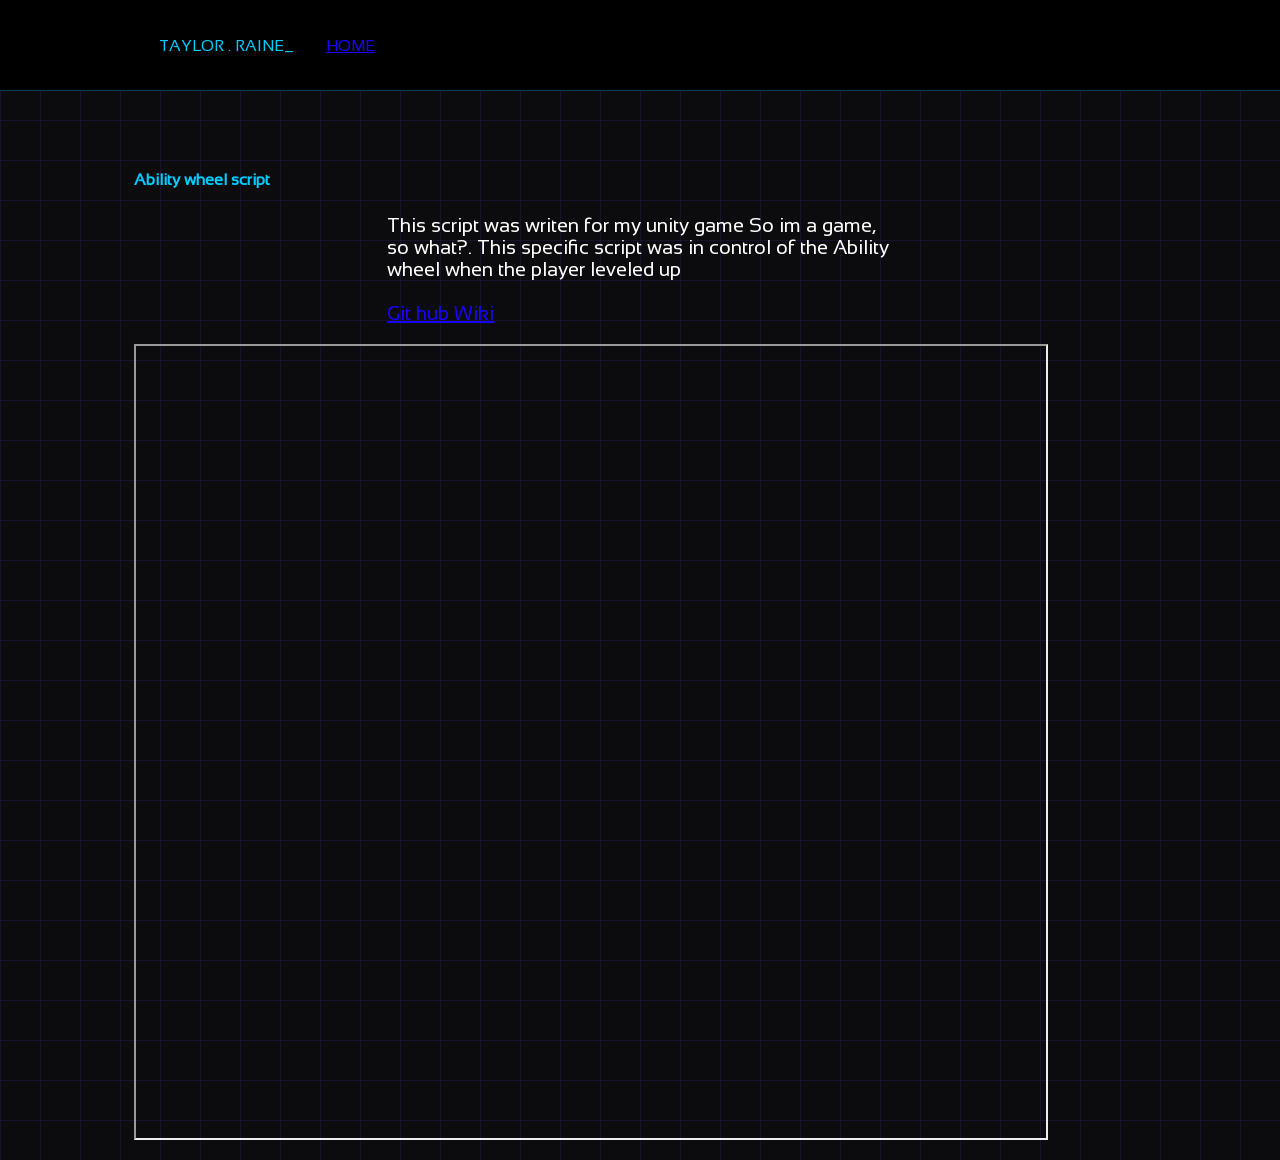
==== Example code.html @ cbe0a81b "Add new Pages" ====
<document html>

  <head>
    <title>Taylor Raine's Portfolio</title>
    <link rel="StyleSheet" href="./PortfolioStyleSheet.css">
  </head>
  <header> <span style="display: inline-block; width: 10%;"></span>
     <table class="headerTable"><tr><td>TAYLOR . RAINE_</td><td><a href="./index.html"> HOME </a></td></tr></table>
  </header>

  <body>

    <p><br><br></p>

    <h5> <span style="display: inline-block; width: 10%;"></span>Ability wheel script</h3>
    <p class = "Intro" style="margin-left: 30%; margin-right: 30%;">This script was writen for my unity game So im a game, so what?. This specific script was in control of the Ability wheel when the player leveled up
      <br><br>
      <a href ="https://github.com/Birmingham-City-Uni/game-programming-game-asset-pipeline-weekly-tysondog123/wiki">
      Git hub Wiki
      </a>
    </p>

    
    <p > 
      <iframe src ="./AbillitesWheel.cs" width = 80% height=100%></iframe>
    </p>
  
  </body>
---- PortfolioStyleSheet.css ----
@font-face {
    font-family: "My Font";
    src: url(./Sansation-Regular.ttf);
}

p{
    font-size: 20px;
    margin-left: 10%;
}
.darkBlue{
color: rgb(44, 59, 122);
}

h2,h3{
    text-align: center;
}
h5{
letter-spacing: 15%;
font-size: 100%;
color: rgb(0, 204, 255);

}
h4{
letter-spacing: 20%;
font-size: 300%;
margin-left: 10%;

}
#TableLeft{
    margin-left: 10%; 
    width: 35%;
    height: 25%;
    text-align: center;
    margin-left: 15%;
    margin-right: 20%;
    border-spacing: 30px;
}
#backBlue{
background-color: rgb(0, 204, 255);
}
#Blue{
    color: rgb(0, 204, 255);
}
#OutlineBlue{
   
   border-style: solid;
   border-color:  rgb(0, 204, 255);
   color:  rgb(0, 204, 255); 
}
#Intro{
    
   font-size: 125%;
   margin-left:30%;
   margin-right:30% ;
}

body{
    
    background-size: contain;
    background-color: rgb(12, 12, 14);
    margin-top: 100px;
    font-family: "My Font";
    color: #ffffff;
     background-size: 40px 40px;
  background-image:
    linear-gradient(to right, rgba(43, 31, 92, 0.39) 1px, transparent 1px),
    linear-gradient(to bottom, rgba(43, 31, 92, 0.39) 1px, transparent 1px);
    
}
header{
    position: fixed;
    font-size: 100%;
    width:100%;
    height: 10%;
    background-color: rgb(0, 0, 0);
    margin-bottom: 10px;
    top:0;
    left:0;
    letter-spacing: 15%;
    display: flex;
    align-items: center;
    color: rgb(0, 204, 255);
    border-bottom: 1px solid rgb(0, 60, 83);
}

.tableProjects{
     margin-left: 20%;
     margin-right: 20%;
     border-spacing: 30px;
}
img{
    width: 100%;
}
.test{
    box-shadow: inset 0px -300px 30px -30px rgba(0, 0, 0, 0.795);
    background-size:cover;
    border-style: solid;
     border-color: #002153;
     border-width: 3px;
}
.test2{
    height: 300px;
}
.TableText{
    margin-top: 45%;
    margin-bottom: 5%;
    text-align:left ;
    margin-left: 10%;
    margin-right: 10%;
}

a:link {
  color: rgb(25, 0, 255);
}

a:visited {
  color: rgb(255, 0, 0);
}

a:hover {
  color: rgb(63, 92, 255);
}

a:active {
  color: blue;
}
div{
    animation-name: Changeing;
    animation-duration: 4s;
    color: rgb(44, 59, 122);
}
@keyframes Changeing{
    from{width: 0}
    to{width: 100%}
}
.headerTable{
     border-spacing: 30px;
     color: rgb(0, 204, 255);
}
.Projects{}
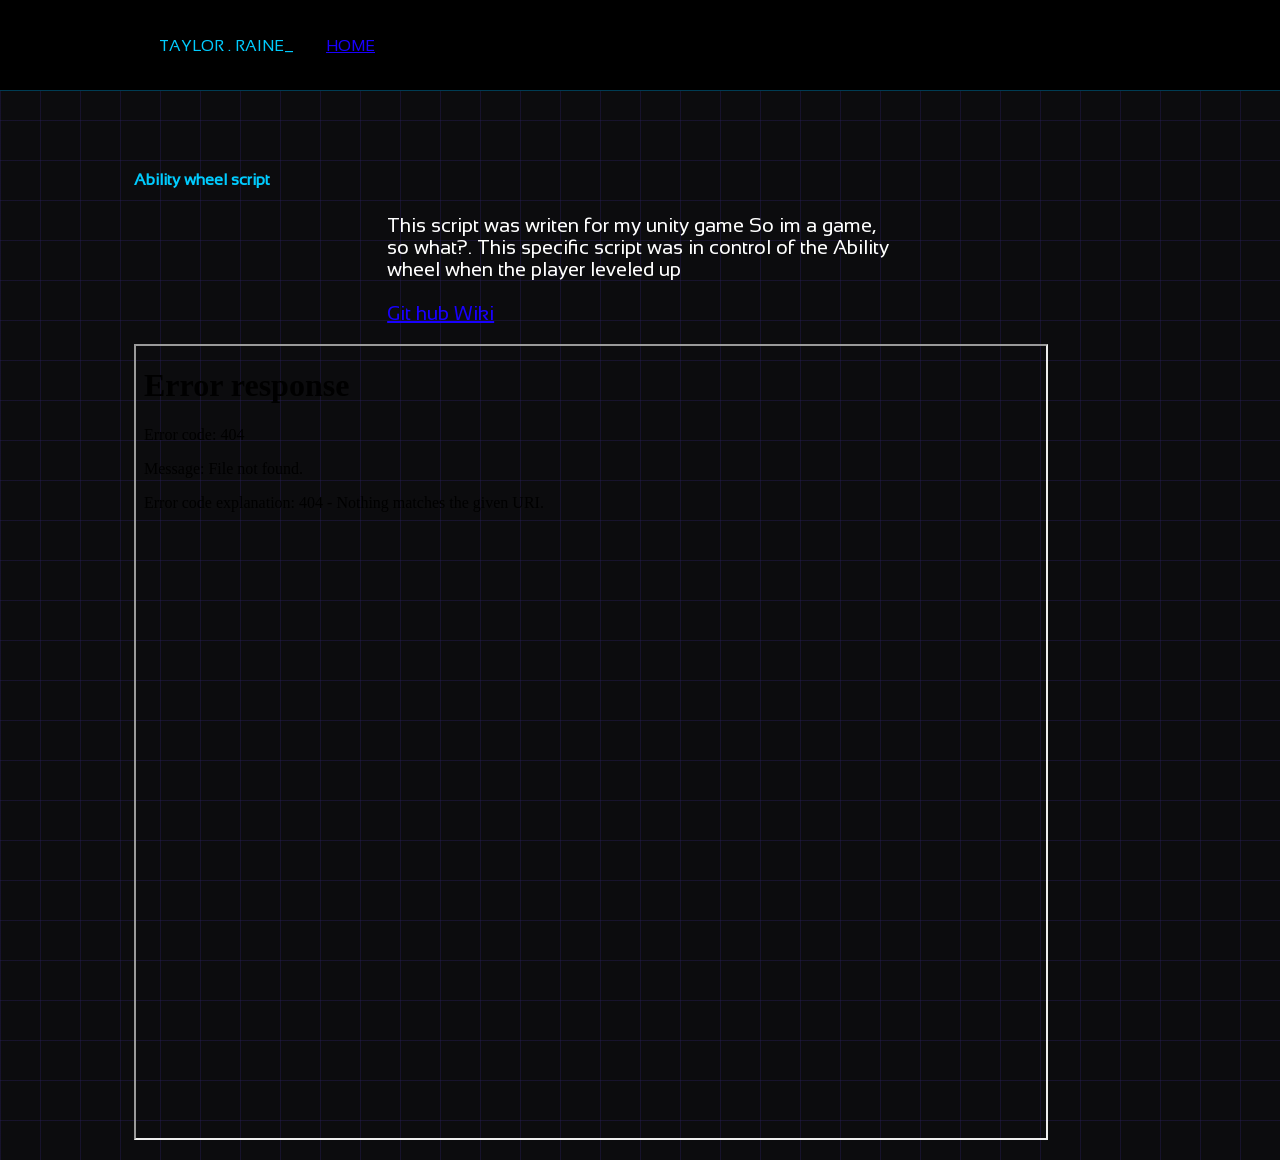
==== commit 2c6e4b90: "update example code" ====
--- a/Example code.html
+++ b/Example code.html
@@ -22,7 +22,7 @@
 
     
     <p > 
-      <iframe src ="./AbillitesWheel.cs" width = 80% height=100%></iframe>
+      <iframe src ="./AbillitesWheel - Copy.txt" width = 80% height=100%></iframe>
     </p>
   
   </body>
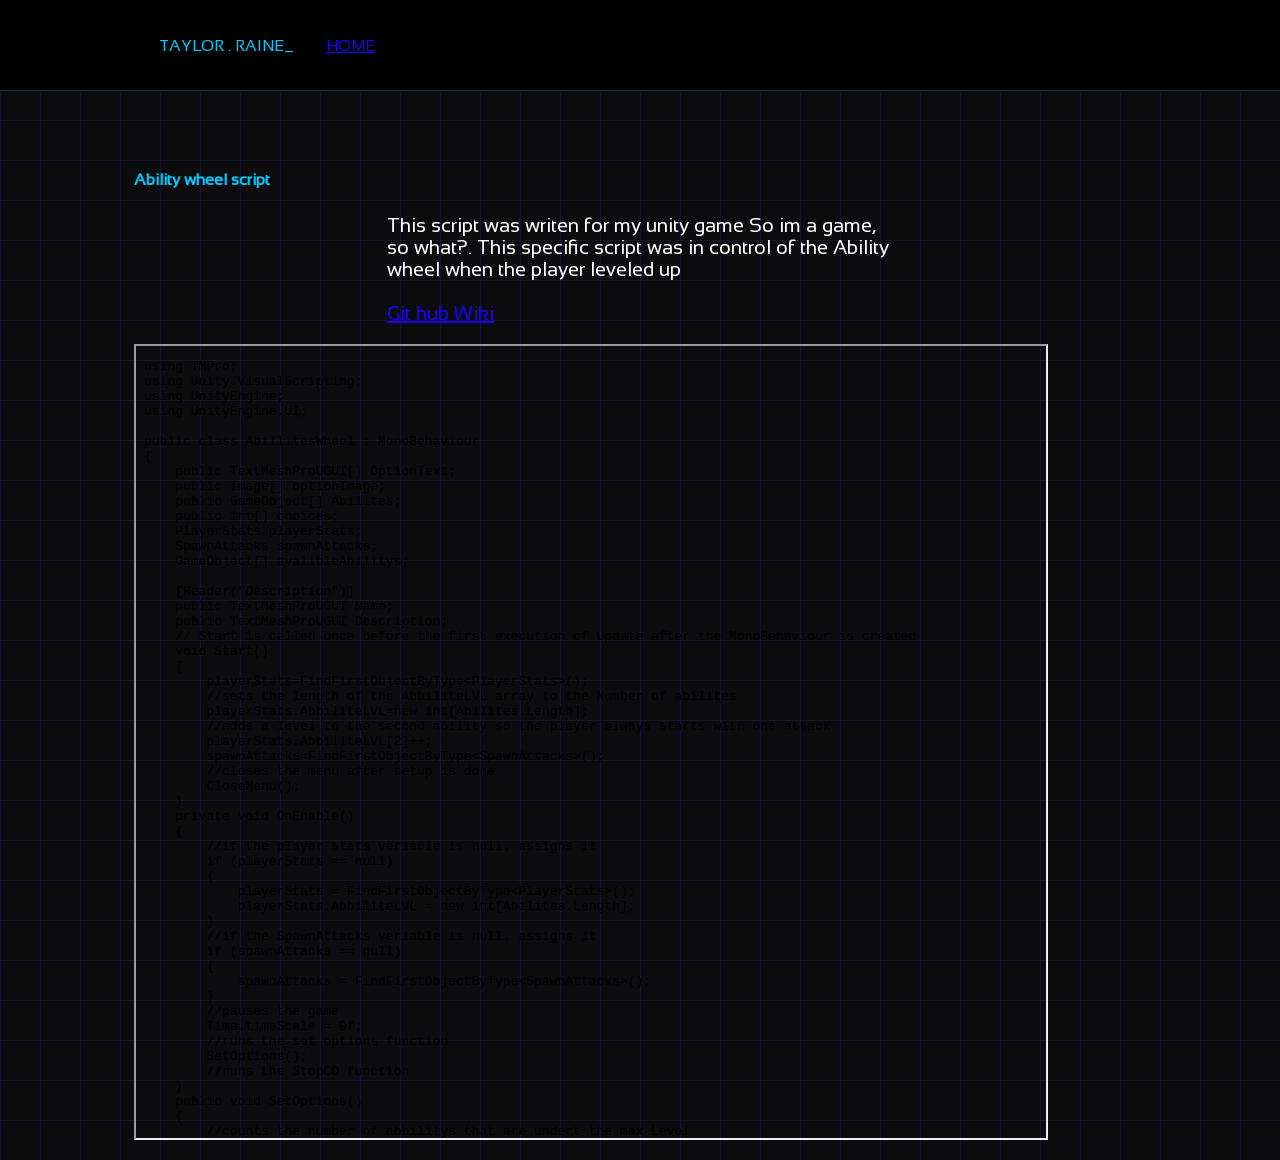
==== commit f9620f7c: "Fix code" ====
--- a/Example code.html
+++ b/Example code.html
@@ -22,7 +22,7 @@
 
     
     <p > 
-      <iframe src ="./AbillitesWheel - Copy.txt" width = 80% height=100%></iframe>
+      <iframe src ="./AbillitesWheel.txt" width = 80% height=100%></iframe>
     </p>
   
   </body>
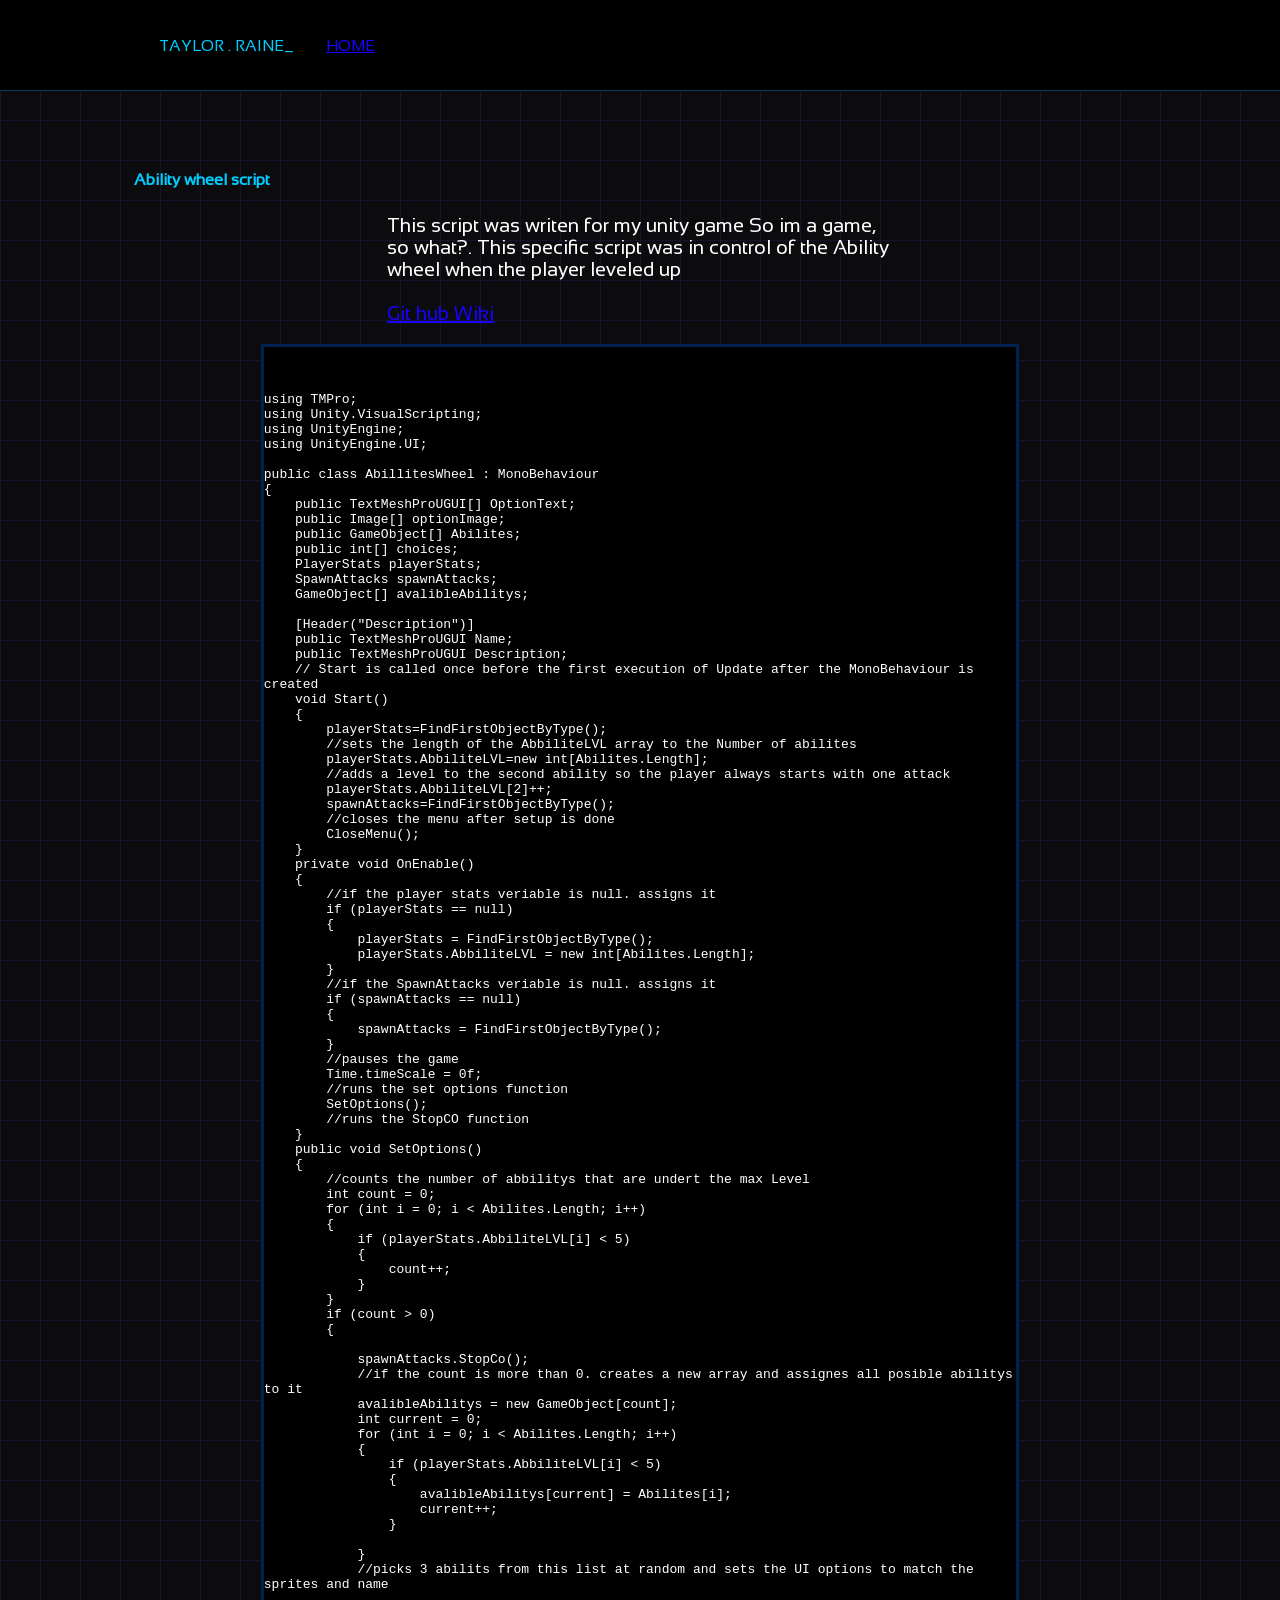
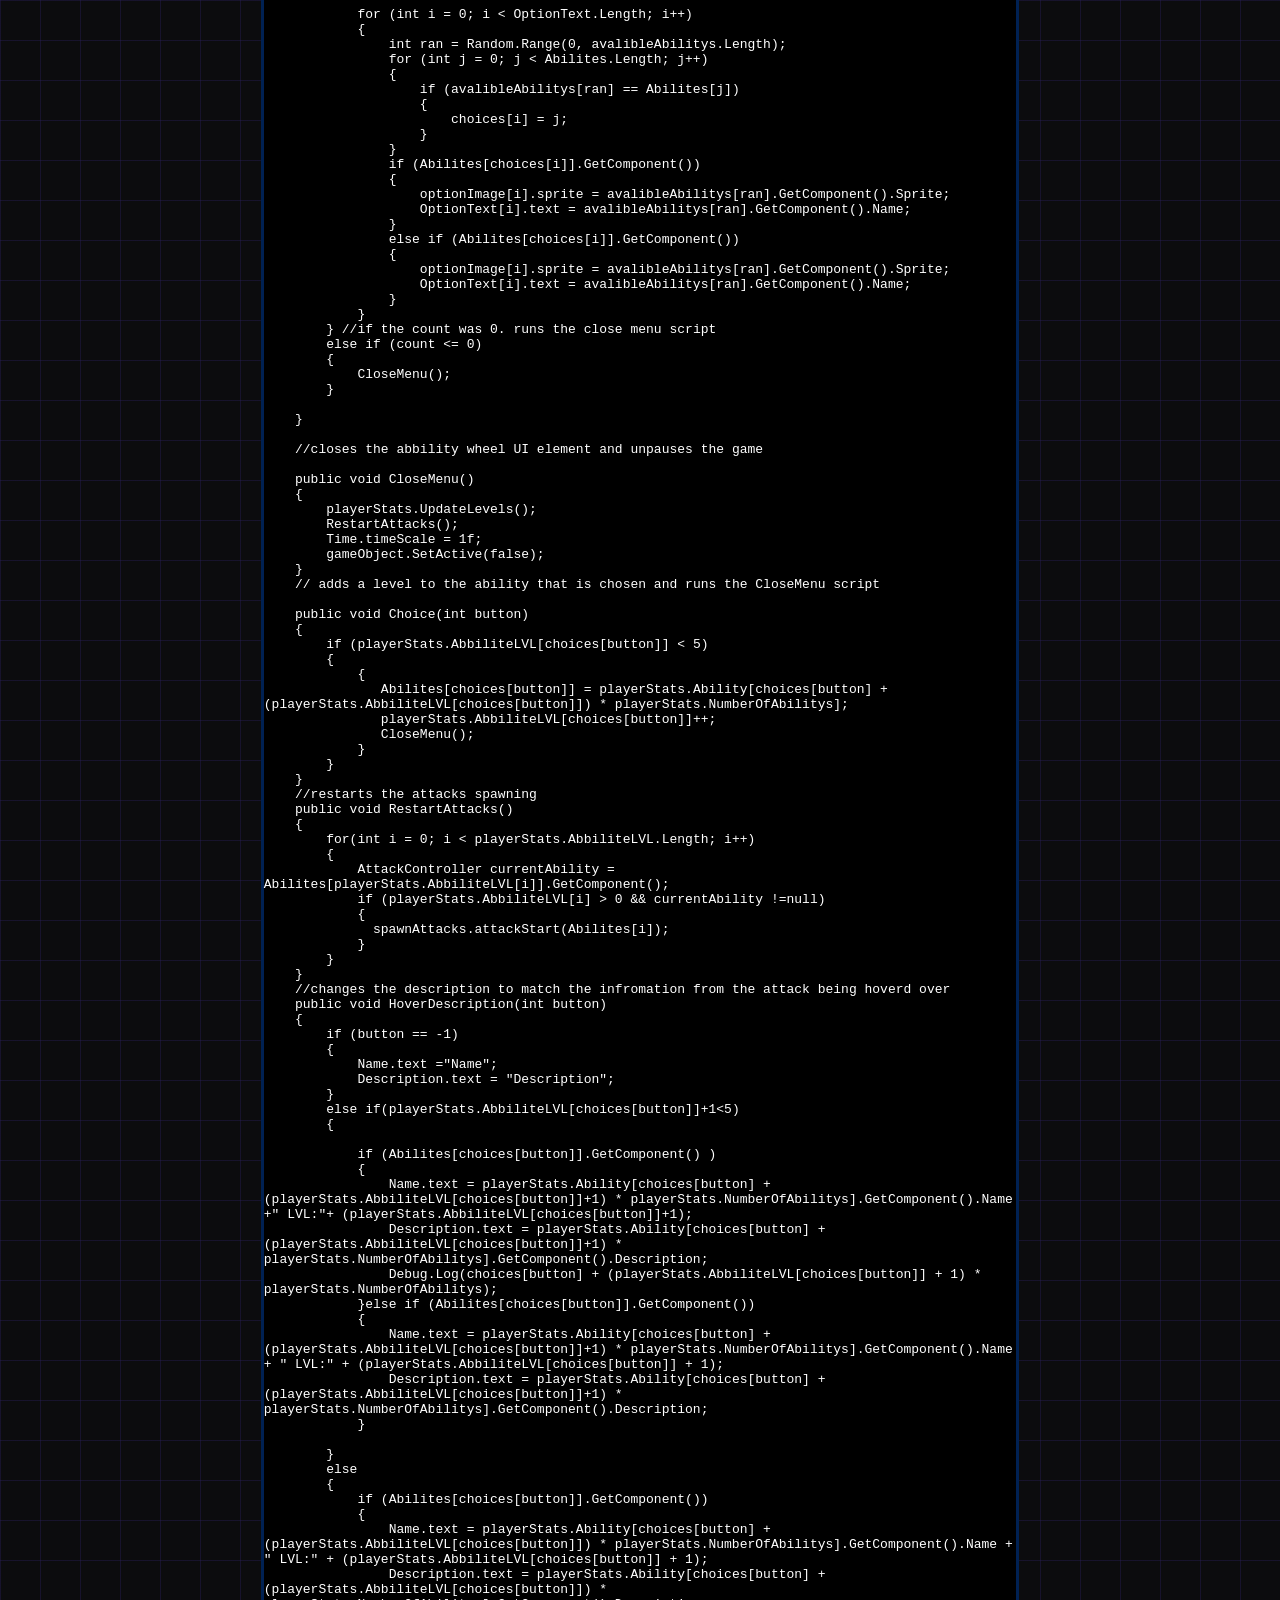
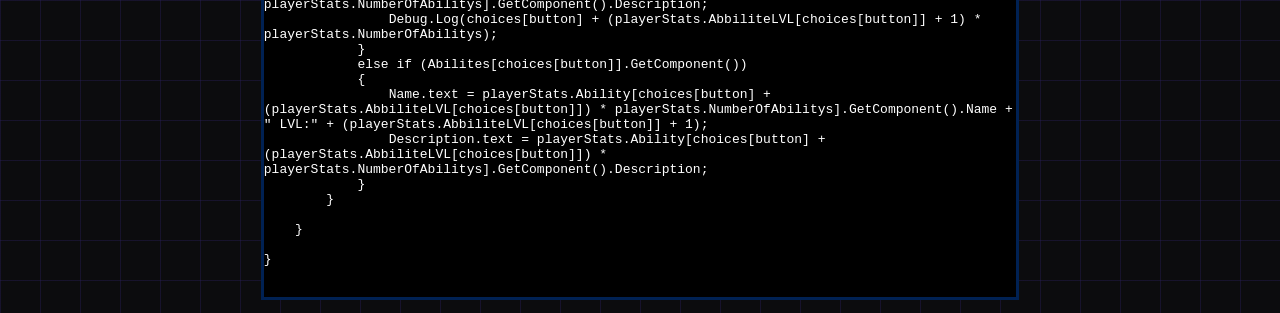
==== commit e948c8ef: "FIx Code display" ====
--- a/Example code.html
+++ b/Example code.html
@@ -5,7 +5,12 @@
     <link rel="StyleSheet" href="./PortfolioStyleSheet.css">
   </head>
   <header> <span style="display: inline-block; width: 10%;"></span>
-     <table class="headerTable"><tr><td>TAYLOR . RAINE_</td><td><a href="./index.html"> HOME </a></td></tr></table>
+    <table class="headerTable">
+      <tr>
+        <td>TAYLOR . RAINE_</td>
+        <td><a href="./index.html"> HOME </a></td>
+      </tr>
+    </table>
   </header>
 
   <body>
@@ -13,18 +18,203 @@
     <p><br><br></p>
 
     <h5> <span style="display: inline-block; width: 10%;"></span>Ability wheel script</h3>
-    <p class = "Intro" style="margin-left: 30%; margin-right: 30%;">This script was writen for my unity game So im a game, so what?. This specific script was in control of the Ability wheel when the player leveled up
-      <br><br>
-      <a href ="https://github.com/Birmingham-City-Uni/game-programming-game-asset-pipeline-weekly-tysondog123/wiki">
-      Git hub Wiki
-      </a>
-    </p>
-
-    
-    <p > 
-      <iframe src ="./AbillitesWheel.txt" width = 80% height=100%></iframe>
-    </p>
-  
-  </body>
-
-  
+      <p class="Intro" style="margin-left: 30%; margin-right: 30%;">This script was writen for my unity game So im a
+        game, so what?. This specific script was in control of the Ability wheel when the player leveled up
+        <br><br>
+        <a href="https://github.com/Birmingham-City-Uni/game-programming-game-asset-pipeline-weekly-tysondog123/wiki">
+          Git hub Wiki
+        </a>
+      </p>
+
+
+     
+      <pre class ="codeDisplay" style ="margin-left: 20%; margin-right: 20%;">
+
+
+
+using TMPro;
+using Unity.VisualScripting;
+using UnityEngine;
+using UnityEngine.UI;
+
+public class AbillitesWheel : MonoBehaviour
+{
+    public TextMeshProUGUI[] OptionText;
+    public Image[] optionImage;
+    public GameObject[] Abilites;
+    public int[] choices;
+    PlayerStats playerStats;
+    SpawnAttacks spawnAttacks;
+    GameObject[] avalibleAbilitys;
+
+    [Header("Description")]
+    public TextMeshProUGUI Name;
+    public TextMeshProUGUI Description;
+    // Start is called once before the first execution of Update after the MonoBehaviour is created
+    void Start()
+    {
+        playerStats=FindFirstObjectByType<PlayerStats>();
+        //sets the length of the AbbiliteLVL array to the Number of abilites
+        playerStats.AbbiliteLVL=new int[Abilites.Length];
+        //adds a level to the second ability so the player always starts with one attack
+        playerStats.AbbiliteLVL[2]++;
+        spawnAttacks=FindFirstObjectByType<SpawnAttacks>();
+        //closes the menu after setup is done
+        CloseMenu();
+    }
+    private void OnEnable()
+    {
+        //if the player stats veriable is null. assigns it
+        if (playerStats == null) 
+        {
+            playerStats = FindFirstObjectByType<PlayerStats>();
+            playerStats.AbbiliteLVL = new int[Abilites.Length];
+        }
+        //if the SpawnAttacks veriable is null. assigns it
+        if (spawnAttacks == null)
+        {
+            spawnAttacks = FindFirstObjectByType<SpawnAttacks>();
+        }
+        //pauses the game
+        Time.timeScale = 0f;
+        //runs the set options function
+        SetOptions();
+        //runs the StopCO function
+    }
+    public void SetOptions()
+    {
+        //counts the number of abbilitys that are undert the max Level
+        int count = 0;
+        for (int i = 0; i < Abilites.Length; i++)
+        {
+            if (playerStats.AbbiliteLVL[i] < 5)
+            {
+                count++;
+            }
+        }
+        if (count > 0) 
+        {
+
+            spawnAttacks.StopCo();
+            //if the count is more than 0. creates a new array and assignes all posible abilitys to it
+            avalibleAbilitys = new GameObject[count];
+            int current = 0;
+            for (int i = 0; i < Abilites.Length; i++)
+            {
+                if (playerStats.AbbiliteLVL[i] < 5)
+                {
+                    avalibleAbilitys[current] = Abilites[i];
+                    current++;
+                }
+
+            }
+            //picks 3 abilits from this list at random and sets the UI options to match the sprites and name
+
+            for (int i = 0; i < OptionText.Length; i++)
+            {
+                int ran = Random.Range(0, avalibleAbilitys.Length);
+                for (int j = 0; j < Abilites.Length; j++)
+                {
+                    if (avalibleAbilitys[ran] == Abilites[j])
+                    {
+                        choices[i] = j;
+                    }
+                }
+                if (Abilites[choices[i]].GetComponent<AttackController>())
+                {
+                    optionImage[i].sprite = avalibleAbilitys[ran].GetComponent<AttackController>().Sprite;
+                    OptionText[i].text = avalibleAbilitys[ran].GetComponent<AttackController>().Name;
+                }
+                else if (Abilites[choices[i]].GetComponent<ModifierController>())
+                {
+                    optionImage[i].sprite = avalibleAbilitys[ran].GetComponent<ModifierController>().Sprite;
+                    OptionText[i].text = avalibleAbilitys[ran].GetComponent<ModifierController>().Name;
+                }
+            }
+        } //if the count was 0. runs the close menu script
+        else if (count <= 0)
+        {
+            CloseMenu();
+        }
+        
+    }
+
+    //closes the abbility wheel UI element and unpauses the game
+
+    public void CloseMenu()
+    {
+        playerStats.UpdateLevels();
+        RestartAttacks();
+        Time.timeScale = 1f;
+        gameObject.SetActive(false);    
+    }
+    // adds a level to the ability that is chosen and runs the CloseMenu script
+
+    public void Choice(int button)
+    {
+        if (playerStats.AbbiliteLVL[choices[button]] < 5)
+        {
+            {
+               Abilites[choices[button]] = playerStats.Ability[choices[button] + (playerStats.AbbiliteLVL[choices[button]]) * playerStats.NumberOfAbilitys];
+               playerStats.AbbiliteLVL[choices[button]]++;
+               CloseMenu();
+            }
+        }   
+    }
+    //restarts the attacks spawning
+    public void RestartAttacks()
+    {
+        for(int i = 0; i < playerStats.AbbiliteLVL.Length; i++)
+        {
+            AttackController currentAbility = Abilites[playerStats.AbbiliteLVL[i]].GetComponent<AttackController>();
+            if (playerStats.AbbiliteLVL[i] > 0 && currentAbility !=null)
+            {
+              spawnAttacks.attackStart(Abilites[i]); 
+            }
+        }
+    }
+    //changes the description to match the infromation from the attack being hoverd over
+    public void HoverDescription(int button)
+    {
+        if (button == -1) 
+        {
+            Name.text ="Name";
+            Description.text = "Description";
+        }
+        else if(playerStats.AbbiliteLVL[choices[button]]+1<5)
+        {
+            
+            if (Abilites[choices[button]].GetComponent<AttackController>() )
+            {
+                Name.text = playerStats.Ability[choices[button] + (playerStats.AbbiliteLVL[choices[button]]+1) * playerStats.NumberOfAbilitys].GetComponent<AttackController>().Name +" LVL:"+ (playerStats.AbbiliteLVL[choices[button]]+1);
+                Description.text = playerStats.Ability[choices[button] + (playerStats.AbbiliteLVL[choices[button]]+1) * playerStats.NumberOfAbilitys].GetComponent<AttackController>().Description;
+                Debug.Log(choices[button] + (playerStats.AbbiliteLVL[choices[button]] + 1) * playerStats.NumberOfAbilitys);
+            }else if (Abilites[choices[button]].GetComponent<ModifierController>())
+            {
+                Name.text = playerStats.Ability[choices[button] + (playerStats.AbbiliteLVL[choices[button]]+1) * playerStats.NumberOfAbilitys].GetComponent<ModifierController>().Name + " LVL:" + (playerStats.AbbiliteLVL[choices[button]] + 1);
+                Description.text = playerStats.Ability[choices[button] + (playerStats.AbbiliteLVL[choices[button]]+1) * playerStats.NumberOfAbilitys].GetComponent<ModifierController>().Description;
+            }
+
+        }
+        else
+        {
+            if (Abilites[choices[button]].GetComponent<AttackController>())
+            {
+                Name.text = playerStats.Ability[choices[button] + (playerStats.AbbiliteLVL[choices[button]]) * playerStats.NumberOfAbilitys].GetComponent<AttackController>().Name + " LVL:" + (playerStats.AbbiliteLVL[choices[button]] + 1);
+                Description.text = playerStats.Ability[choices[button] + (playerStats.AbbiliteLVL[choices[button]]) * playerStats.NumberOfAbilitys].GetComponent<AttackController>().Description;
+                Debug.Log(choices[button] + (playerStats.AbbiliteLVL[choices[button]] + 1) * playerStats.NumberOfAbilitys);
+            }
+            else if (Abilites[choices[button]].GetComponent<ModifierController>())
+            {
+                Name.text = playerStats.Ability[choices[button] + (playerStats.AbbiliteLVL[choices[button]]) * playerStats.NumberOfAbilitys].GetComponent<ModifierController>().Name + " LVL:" + (playerStats.AbbiliteLVL[choices[button]] + 1);
+                Description.text = playerStats.Ability[choices[button] + (playerStats.AbbiliteLVL[choices[button]]) * playerStats.NumberOfAbilitys].GetComponent<ModifierController>().Description;
+            }
+        }
+        
+    }
+   
+}
+
+    </pre>
+
+  </body>
--- a/PortfolioStyleSheet.css
+++ b/PortfolioStyleSheet.css
@@ -52,6 +52,13 @@
    font-size: 125%;
    margin-left:30%;
    margin-right:30% ;
+}
+pre {
+    white-space: pre-wrap;       /* Since CSS 2.1 */
+    white-space: -moz-pre-wrap;  /* Mozilla, since 1999 */
+    white-space: -pre-wrap;      /* Opera 4-6 */
+    white-space: -o-pre-wrap;    /* Opera 7 */
+    word-wrap: break-word;       /* Internet Explorer 5.5+ */
 }
 
 body{
@@ -137,6 +144,11 @@
      border-spacing: 30px;
      color: rgb(0, 204, 255);
 }
-.Projects{}
+.CodeDisplay{
+    background-color: black;
+    border-style: solid;
+     border-color: #002153;
+     border-width: 3px;
+}
 
 
